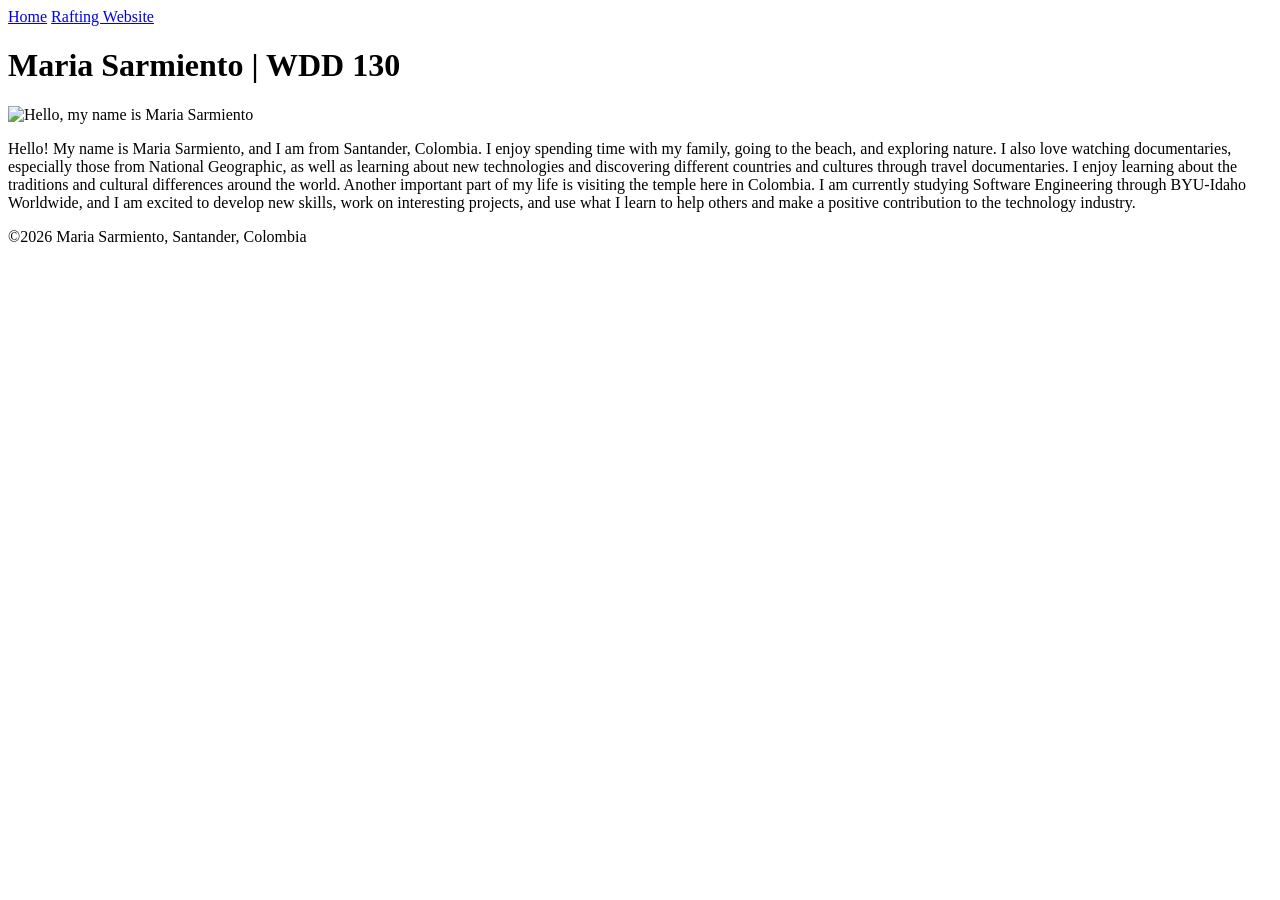
==== index.html @ 6908b5f3 "homepage Maria Sarmiento Welcome to my homepage!" ====
<!DOCTYPE html>
<html lang="en-US">

<head>
    <meta charset="utf-8">
    <meta name="viewport" content="width=device=width, initial-scale=1.0">
    <title>Maria Sarmiento | WDD 130</title>
</head>

<body>
    <header>
        <nav>
            <a href="#">Home</a>
            <a href="wwr/">Rafting Website</a>
        </nav>
    </header>
    <main>
        <h1>Maria Sarmiento | WDD 130</h1>
        <img src="images/profile.jpeg" alt="Hello, my name is Maria Sarmiento" width="200">
        <p>Hello! My name is Maria Sarmiento, and I am from Santander, Colombia. I enjoy spending time with my family, going to the beach, and exploring nature. I also love watching documentaries, especially those from National Geographic, as well as learning about new technologies and discovering different countries and cultures through travel documentaries. I enjoy learning about the traditions and cultural differences around the world. Another important part of my life is visiting the temple here in Colombia. I am currently studying Software Engineering through BYU-Idaho Worldwide, and I am excited to develop new skills, work on interesting projects, and use what I learn to help others and make a positive contribution to the technology industry.</p>
    </main>
    <footer>
        <p>©2026 Maria Sarmiento, Santander, Colombia</p>
    </footer>
</body>

</html>
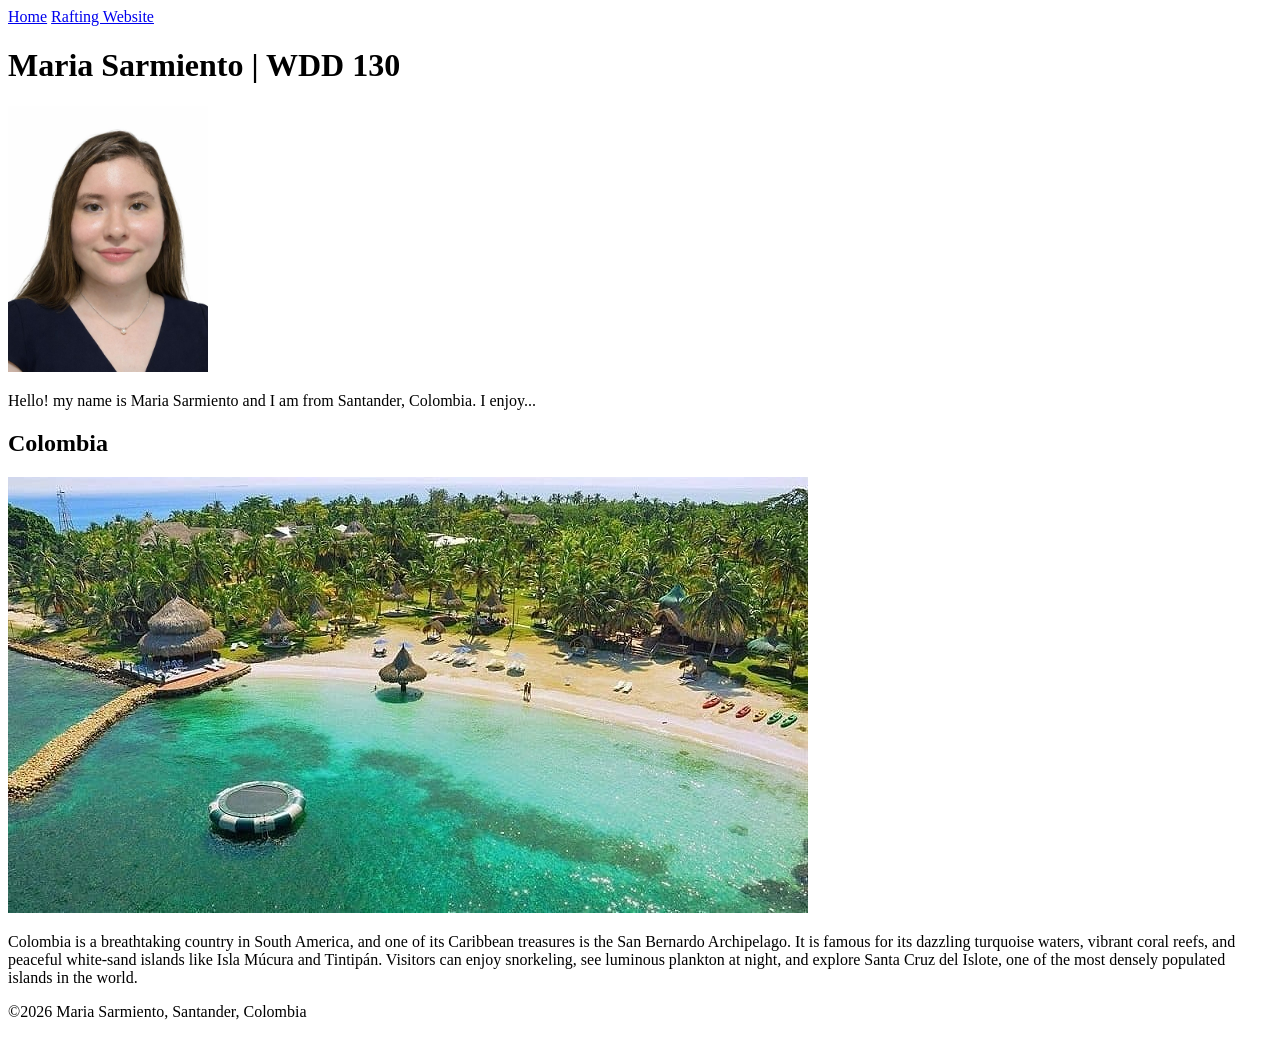
==== commit 813bfdf1: "Enhance index.html with meta tags and content Added meta tags for description and author, and includ" ====
--- a/index.html
+++ b/index.html
@@ -3,8 +3,11 @@
 
 <head>
     <meta charset="utf-8">
-    <meta name="viewport" content="width=device=width, initial-scale=1.0">
+    <meta name="viewport" content="width=device-width, initial-scale=1.0">
     <title>Maria Sarmiento | WDD 130</title>
+    <meta name="description" content="My personal homepage about me and my home country, Colombia.">
+    <meta name="author" content="Maria Sarmiento">
+    <link rel="stylesheet" href="styles.css">
 </head>
 
 <body>
@@ -17,8 +20,24 @@
     <main>
         <h1>Maria Sarmiento | WDD 130</h1>
         <img src="images/profile.jpeg" alt="Hello, my name is Maria Sarmiento" width="200">
-        <p>Hello! My name is Maria Sarmiento, and I am from Santander, Colombia. I enjoy spending time with my family, going to the beach, and exploring nature. I also love watching documentaries, especially those from National Geographic, as well as learning about new technologies and discovering different countries and cultures through travel documentaries. I enjoy learning about the traditions and cultural differences around the world. Another important part of my life is visiting the temple here in Colombia. I am currently studying Software Engineering through BYU-Idaho Worldwide, and I am excited to develop new skills, work on interesting projects, and use what I learn to help others and make a positive contribution to the technology industry.</p>
+        <p>Hello! my name is Maria Sarmiento and I am from Santander, Colombia. I enjoy...</p>
     </main>
+    <aside>
+        <h2>Colombia</h2>
+
+        <img src="week02/images/archipielago-de-san-bernardo.jpg" alt="Turquoise waters and tropical islands of the San Bernardo Archipelago">
+
+        <p>
+            Colombia is a breathtaking country in South America,
+            and one of its Caribbean treasures is the San Bernardo
+            Archipelago. It is famous for its dazzling turquoise
+            waters, vibrant coral reefs, and peaceful white-sand
+            islands like Isla Múcura and Tintipán. Visitors can
+            enjoy snorkeling, see luminous plankton at night, and
+            explore Santa Cruz del Islote, one of the most densely
+            populated islands in the world.
+        </p>
+    </aside>
     <footer>
         <p>©2026 Maria Sarmiento, Santander, Colombia</p>
     </footer>
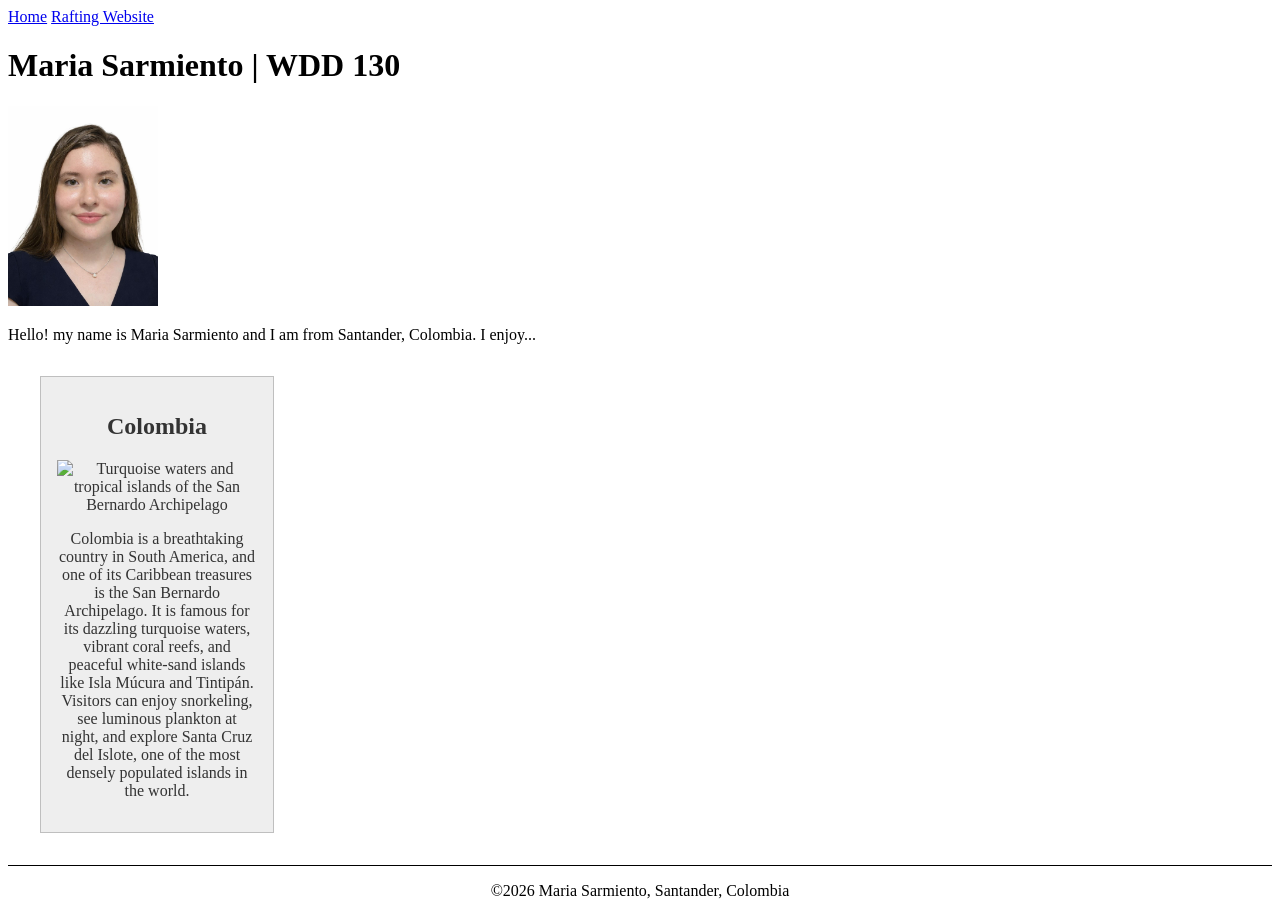
==== commit 4aa92213: "Update stylesheet link to new directory" ====
--- a/index.html
+++ b/index.html
@@ -7,7 +7,7 @@
     <title>Maria Sarmiento | WDD 130</title>
     <meta name="description" content="My personal homepage about me and my home country, Colombia.">
     <meta name="author" content="Maria Sarmiento">
-    <link rel="stylesheet" href="styles.css">
+    <link rel="stylesheet" href="styles/styles.css">
 </head>
 
 <body>
--- a/styles/styles.css
+++ b/styles/styles.css
@@ -0,0 +1,33 @@
+main {
+    max-width: 840px;
+}
+
+aside {
+    width: 200px;
+    margin: 2rem;
+    border: 1px solid rgba(0 0 0 / 0.2);
+    padding: 1rem;
+    background-color: #eee;
+    color: #333;
+    text-align: center;
+}
+
+img {
+    width: 150px;
+    height: auto;
+}
+
+aside img {
+    width: 200px;
+    height: auto;
+}
+
+p {
+    padding: 0;
+}
+
+footer {
+    margin-top: 15px;
+    border-top: 1px solid #000;
+    text-align: center;
+}
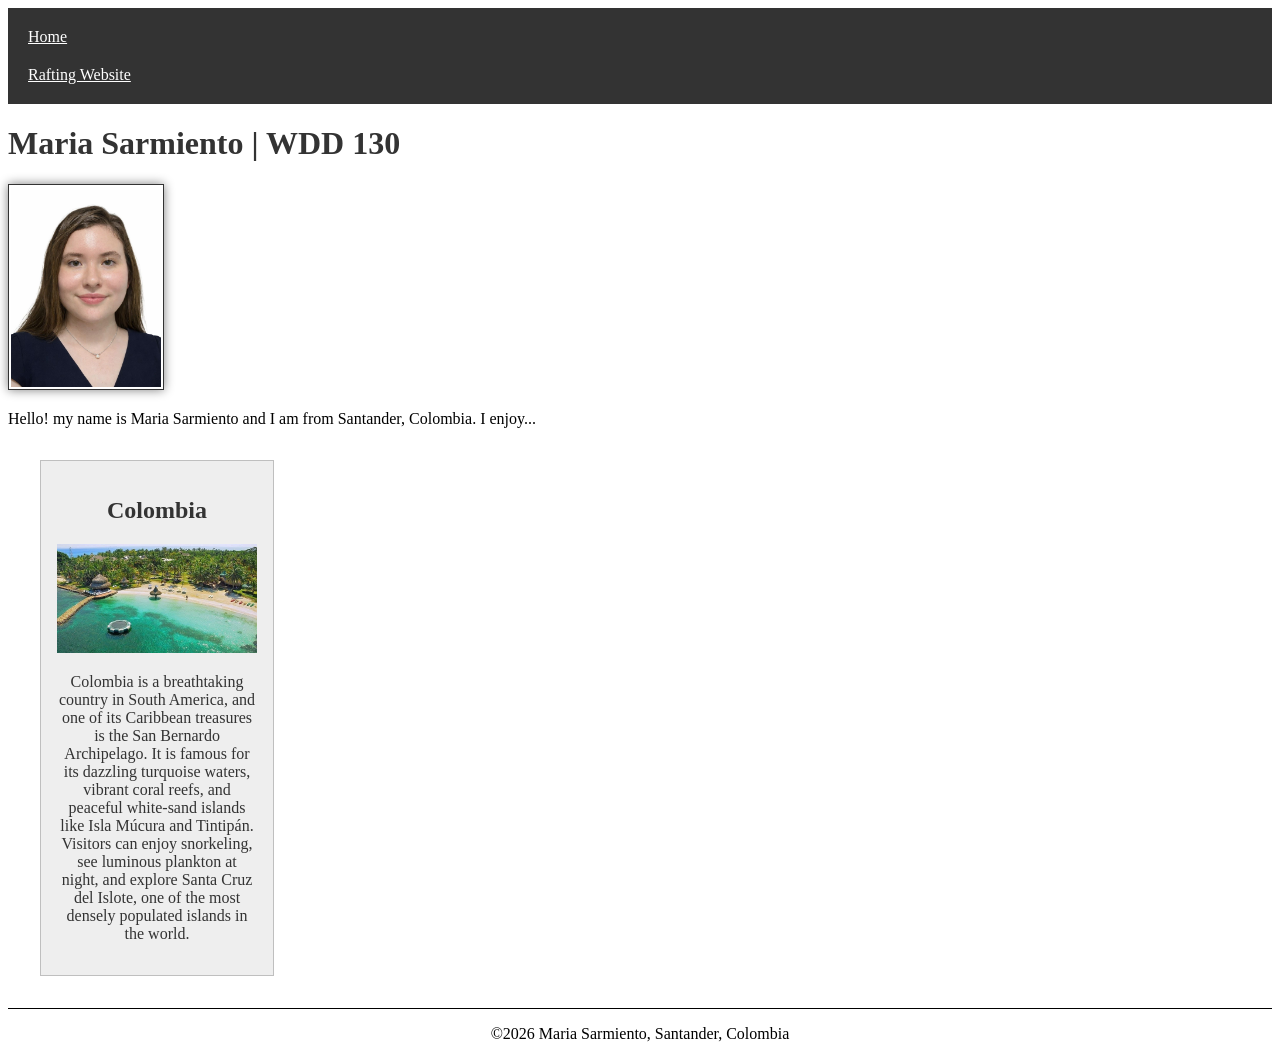
==== commit f71440d0: "Update image source for San Bernardo Archipelago" ====
--- a/index.html
+++ b/index.html
@@ -25,7 +25,7 @@
     <aside>
         <h2>Colombia</h2>
 
-        <img src="week02/images/archipielago-de-san-bernardo.jpg" alt="Turquoise waters and tropical islands of the San Bernardo Archipelago">
+        <img src="week02/images/san-bernardo.jpg" alt="Turquoise waters and tropical islands of the San Bernardo Archipelago">
 
         <p>
             Colombia is a breathtaking country in South America,
--- a/styles/styles.css
+++ b/styles/styles.css
@@ -1,5 +1,28 @@
+nav {
+    background-color: #333;
+    padding: 10px;
+}
+
+nav a {
+    color: white;
+    padding: 10px;
+    display: block;
+}
+
+h1 {
+    color: #333;
+}
+
 main {
     max-width: 840px;
+}
+
+main img {
+    width: 150px;
+    height: auto;
+    border: 1px solid #333;
+    padding: 2px;
+    box-shadow: 0 0 10px gray;
 }
 
 aside {
@@ -10,11 +33,6 @@
     background-color: #eee;
     color: #333;
     text-align: center;
-}
-
-img {
-    width: 150px;
-    height: auto;
 }
 
 aside img {
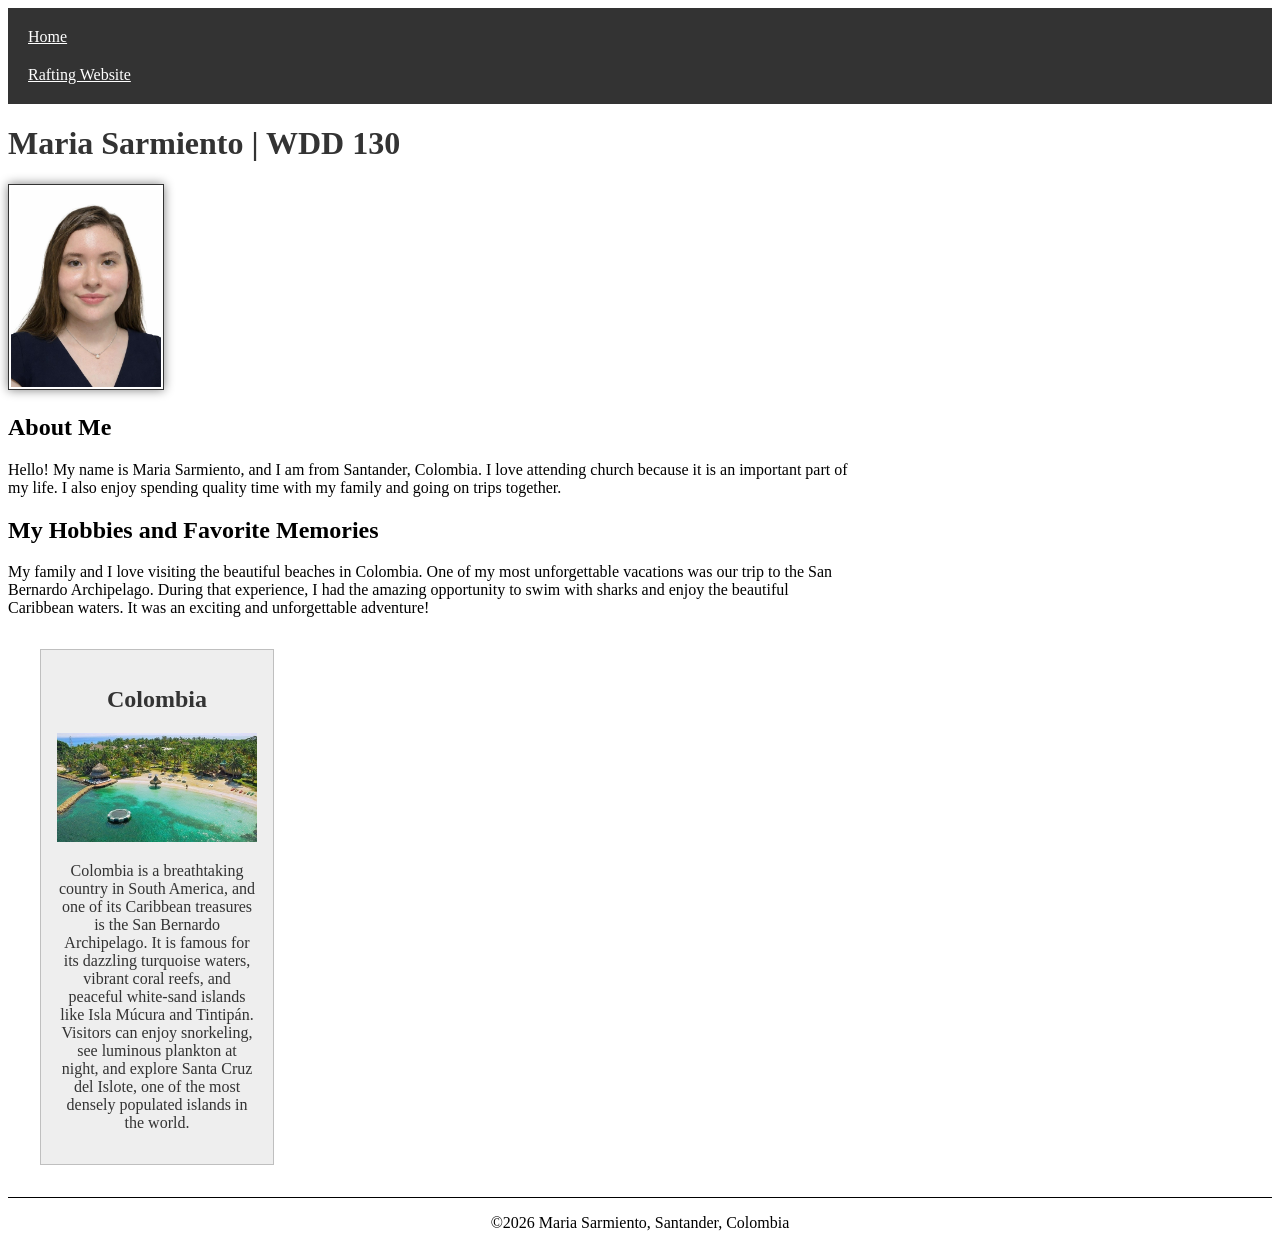
==== commit 0e47858d: "Enhance personal introduction with hobbies and memories Added sections about personal background and" ====
--- a/index.html
+++ b/index.html
@@ -20,7 +20,26 @@
     <main>
         <h1>Maria Sarmiento | WDD 130</h1>
         <img src="images/profile.jpeg" alt="Hello, my name is Maria Sarmiento" width="200">
-        <p>Hello! my name is Maria Sarmiento and I am from Santander, Colombia. I enjoy...</p>
+        <section>
+    <h2>About Me</h2>
+    <p>
+        Hello! My name is Maria Sarmiento, and I am from Santander, Colombia.
+        I love attending church because it is an important part of my life.
+        I also enjoy spending quality time with my family and going on trips
+        together.
+    </p>
+</section>
+
+<section>
+    <h2>My Hobbies and Favorite Memories</h2>
+    <p>
+        My family and I love visiting the beautiful beaches in Colombia.
+        One of my most unforgettable vacations was our trip to the
+        San Bernardo Archipelago. During that experience, I had the
+        amazing opportunity to swim with sharks and enjoy the beautiful
+        Caribbean waters. It was an exciting and unforgettable adventure!
+    </p>
+</section>
     </main>
     <aside>
         <h2>Colombia</h2>
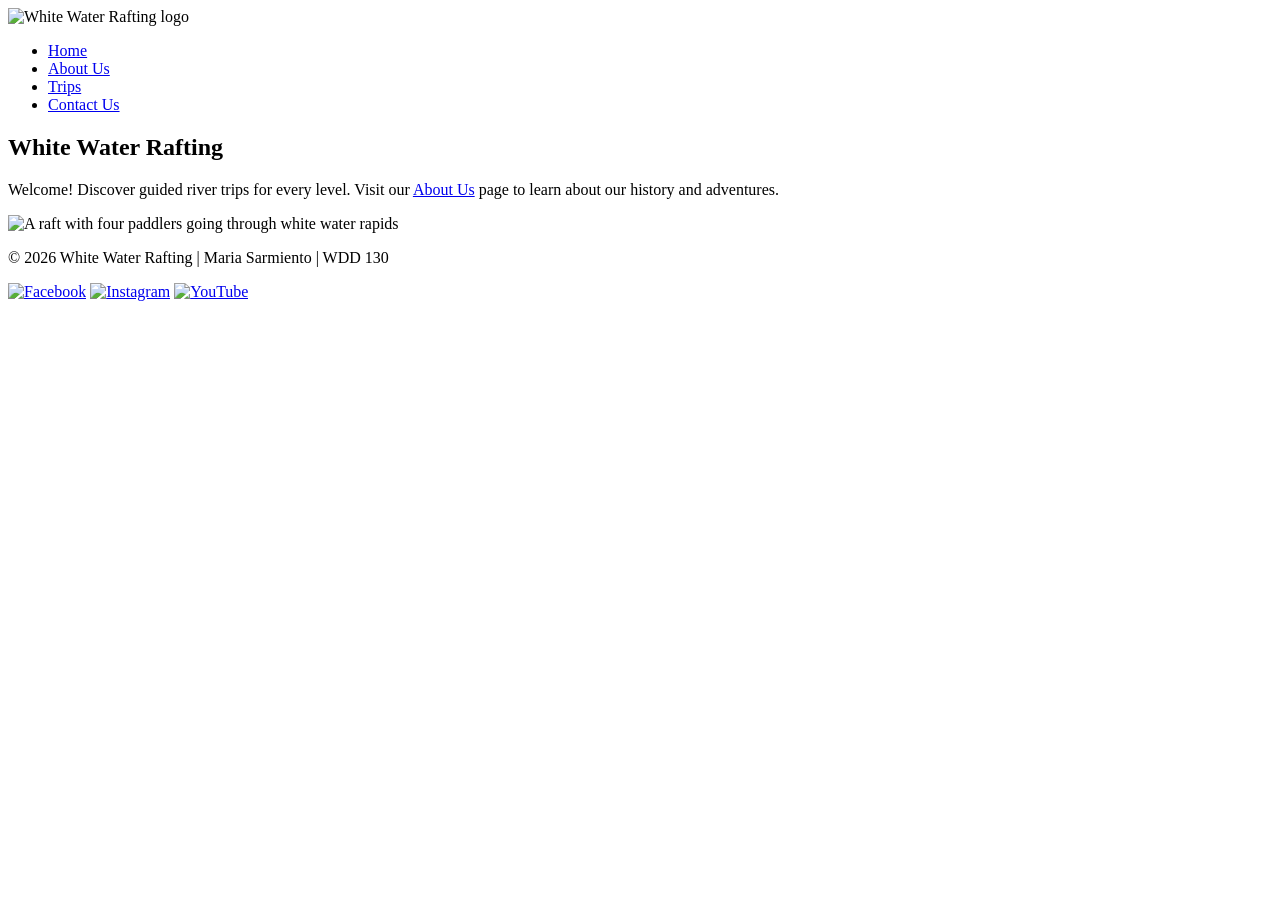
==== commit 72d17f5f: "Add files via upload" ====
--- a/index.html
+++ b/index.html
@@ -4,61 +4,42 @@
 <head>
     <meta charset="utf-8">
     <meta name="viewport" content="width=device-width, initial-scale=1.0">
-    <title>Maria Sarmiento | WDD 130</title>
-    <meta name="description" content="My personal homepage about me and my home country, Colombia.">
+    <title>Home | White Water Rafting</title>
+    <meta name="description" content="Learn about our white water rafting company, our history, and the river adventures waiting for you.">
     <meta name="author" content="Maria Sarmiento">
-    <link rel="stylesheet" href="styles/styles.css">
+    <link rel="stylesheet" href="styles/rafting.css">
 </head>
 
 <body>
     <header>
+        <img src="images/logo.svg" alt="White Water Rafting logo" width="80" height="80">
         <nav>
-            <a href="#">Home</a>
-            <a href="wwr/">Rafting Website</a>
+            <ul class="navigation">
+                <li><a href="index.html" class="active">Home</a></li>
+                <li><a href="about.html">About Us</a></li>
+                <li><a href="#">Trips</a></li>
+                <li><a href="#">Contact Us</a></li>
+            </ul>
         </nav>
     </header>
+
     <main>
-        <h1>Maria Sarmiento | WDD 130</h1>
-        <img src="images/profile.jpeg" alt="Hello, my name is Maria Sarmiento" width="200">
-        <section>
-    <h2>About Me</h2>
-    <p>
-        Hello! My name is Maria Sarmiento, and I am from Santander, Colombia.
-        I love attending church because it is an important part of my life.
-        I also enjoy spending quality time with my family and going on trips
-        together.
-    </p>
-</section>
+        <section class="intro">
+            <h1>White Water Rafting</h1>
+            <div class="intro-content">
+                <p>Welcome! Discover guided river trips for every level. Visit our <a href="about.html">About Us</a> page to learn about our history and adventures.</p>
+                <img src="images/hero-rafting.webp" alt="A raft with four paddlers going through white water rapids" width="600" height="400">
+            </div>
+        </section>
+    </main>
 
-<section>
-    <h2>My Hobbies and Favorite Memories</h2>
-    <p>
-        My family and I love visiting the beautiful beaches in Colombia.
-        One of my most unforgettable vacations was our trip to the
-        San Bernardo Archipelago. During that experience, I had the
-        amazing opportunity to swim with sharks and enjoy the beautiful
-        Caribbean waters. It was an exciting and unforgettable adventure!
-    </p>
-</section>
-    </main>
-    <aside>
-        <h2>Colombia</h2>
-
-        <img src="week02/images/san-bernardo.jpg" alt="Turquoise waters and tropical islands of the San Bernardo Archipelago">
-
-        <p>
-            Colombia is a breathtaking country in South America,
-            and one of its Caribbean treasures is the San Bernardo
-            Archipelago. It is famous for its dazzling turquoise
-            waters, vibrant coral reefs, and peaceful white-sand
-            islands like Isla Múcura and Tintipán. Visitors can
-            enjoy snorkeling, see luminous plankton at night, and
-            explore Santa Cruz del Islote, one of the most densely
-            populated islands in the world.
-        </p>
-    </aside>
     <footer>
-        <p>©2026 Maria Sarmiento, Santander, Colombia</p>
+        <p>&copy; 2026 White Water Rafting | Maria Sarmiento | WDD 130</p>
+        <div class="social">
+            <a href="https://www.facebook.com" target="_blank" rel="noopener"><img src="images/social-share.svg" alt="Facebook" width="40" height="40"></a>
+            <a href="https://www.instagram.com" target="_blank" rel="noopener"><img src="images/social-photo.svg" alt="Instagram" width="40" height="40"></a>
+            <a href="https://www.youtube.com" target="_blank" rel="noopener"><img src="images/social-video.svg" alt="YouTube" width="40" height="40"></a>
+        </div>
     </footer>
 </body>
 
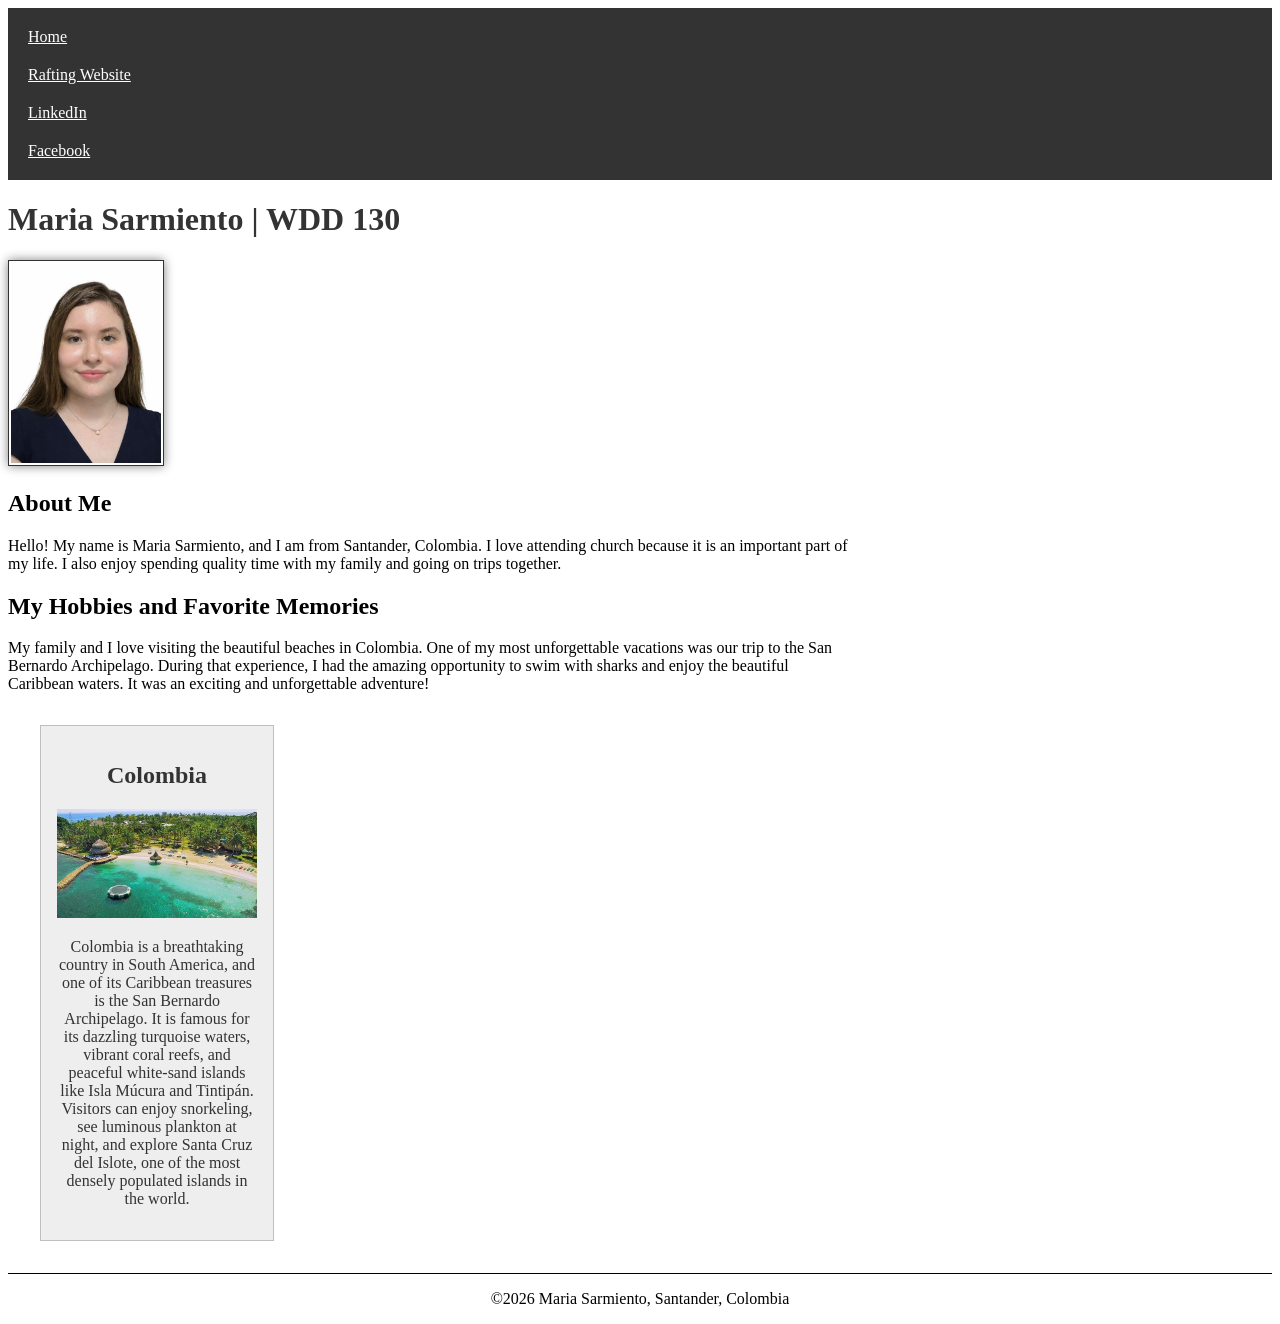
==== commit 35b23719: "Add files via upload" ====
--- a/index.html
+++ b/index.html
@@ -4,42 +4,65 @@
 <head>
     <meta charset="utf-8">
     <meta name="viewport" content="width=device-width, initial-scale=1.0">
-    <title>Home | White Water Rafting</title>
-    <meta name="description" content="Learn about our white water rafting company, our history, and the river adventures waiting for you.">
+    <title>Maria Sarmiento | WDD 130</title>
+    <meta name="description" content="My personal homepage about me and my home country, Colombia.">
     <meta name="author" content="Maria Sarmiento">
-    <link rel="stylesheet" href="styles/rafting.css">
+    <link rel="stylesheet" href="styles/styles.css">
 </head>
 
 <body>
     <header>
-        <img src="images/logo.svg" alt="White Water Rafting logo" width="80" height="80">
         <nav>
-            <ul class="navigation">
-                <li><a href="index.html" class="active">Home</a></li>
-                <li><a href="about.html">About Us</a></li>
-                <li><a href="#">Trips</a></li>
-                <li><a href="#">Contact Us</a></li>
-            </ul>
+            <a href="#">Home</a>
+            <a href="wwr/">Rafting Website</a>
+            <a href="https://www.linkedin.com" target="_blank" rel="noopener">LinkedIn</a>
+            <a href="https://www.facebook.com" target="_blank" rel="noopener">Facebook</a>
         </nav>
     </header>
+    <div class="grid">
+    <main>
+        <h1>Maria Sarmiento | WDD 130</h1>
+        <img src="images/profile.jpeg" alt="Hello, my name is Maria Sarmiento" width="200">
+        <section>
+    <h2>About Me</h2>
+    <p>
+        Hello! My name is Maria Sarmiento, and I am from Santander, Colombia.
+        I love attending church because it is an important part of my life.
+        I also enjoy spending quality time with my family and going on trips
+        together.
+    </p>
+</section>
 
-    <main>
-        <section class="intro">
-            <h1>White Water Rafting</h1>
-            <div class="intro-content">
-                <p>Welcome! Discover guided river trips for every level. Visit our <a href="about.html">About Us</a> page to learn about our history and adventures.</p>
-                <img src="images/hero-rafting.webp" alt="A raft with four paddlers going through white water rapids" width="600" height="400">
-            </div>
-        </section>
+<section>
+    <h2>My Hobbies and Favorite Memories</h2>
+    <p>
+        My family and I love visiting the beautiful beaches in Colombia.
+        One of my most unforgettable vacations was our trip to the
+        San Bernardo Archipelago. During that experience, I had the
+        amazing opportunity to swim with sharks and enjoy the beautiful
+        Caribbean waters. It was an exciting and unforgettable adventure!
+    </p>
+</section>
     </main>
+    <aside>
+        <h2>Colombia</h2>
 
+        <img src="week02/images/san-bernardo.jpg" alt="Turquoise waters and tropical islands of the San Bernardo Archipelago">
+
+        <p>
+            Colombia is a breathtaking country in South America,
+            and one of its Caribbean treasures is the San Bernardo
+            Archipelago. It is famous for its dazzling turquoise
+            waters, vibrant coral reefs, and peaceful white-sand
+            islands like Isla Múcura and Tintipán. Visitors can
+            enjoy snorkeling, see luminous plankton at night, and
+            explore Santa Cruz del Islote, one of the most densely
+            populated islands in the world.
+        </p>
+    </aside>
+    </div>
     <footer>
-        <p>&copy; 2026 White Water Rafting | Maria Sarmiento | WDD 130</p>
-        <div class="social">
-            <a href="https://www.facebook.com" target="_blank" rel="noopener"><img src="images/social-share.svg" alt="Facebook" width="40" height="40"></a>
-            <a href="https://www.instagram.com" target="_blank" rel="noopener"><img src="images/social-photo.svg" alt="Instagram" width="40" height="40"></a>
-            <a href="https://www.youtube.com" target="_blank" rel="noopener"><img src="images/social-video.svg" alt="YouTube" width="40" height="40"></a>
-        </div>
+        <p>©2026 Maria Sarmiento, Santander, Colombia</p>
     </footer>
 </body>
 
--- a/styles/styles.css
+++ b/styles/styles.css
@@ -0,0 +1,51 @@
+nav {
+    background-color: #333;
+    padding: 10px;
+}
+
+nav a {
+    color: white;
+    padding: 10px;
+    display: block;
+}
+
+h1 {
+    color: #333;
+}
+
+main {
+    max-width: 840px;
+}
+
+main img {
+    width: 150px;
+    height: auto;
+    border: 1px solid #333;
+    padding: 2px;
+    box-shadow: 0 0 10px gray;
+}
+
+aside {
+    width: 200px;
+    margin: 2rem;
+    border: 1px solid rgba(0 0 0 / 0.2);
+    padding: 1rem;
+    background-color: #eee;
+    color: #333;
+    text-align: center;
+}
+
+aside img {
+    width: 200px;
+    height: auto;
+}
+
+p {
+    padding: 0;
+}
+
+footer {
+    margin-top: 15px;
+    border-top: 1px solid #000;
+    text-align: center;
+}
